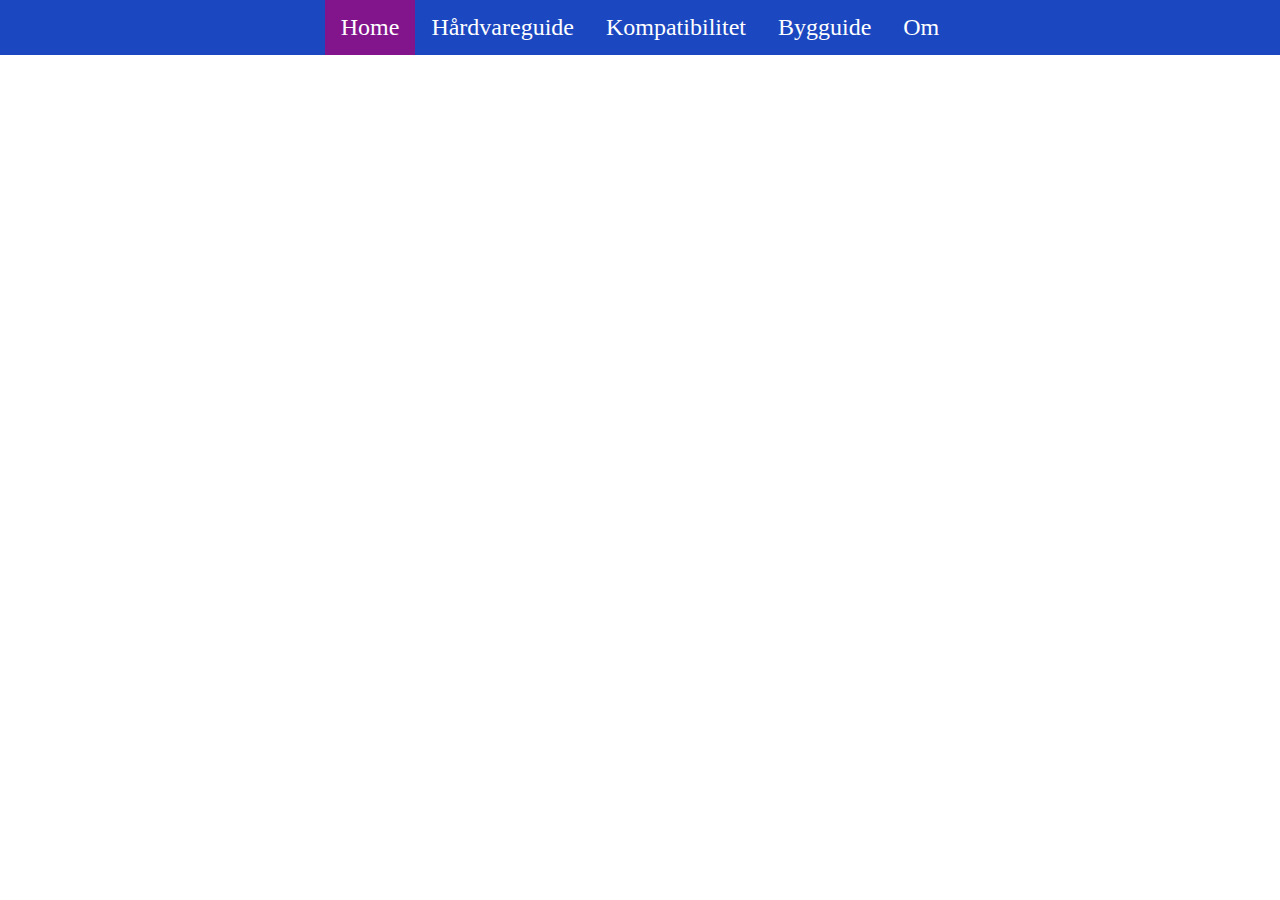
==== index.html @ 6b0c7eca "bara filer" ====
<html>
    <meta charset ="utf-8">
    <link rel="stylesheet" href="style.css">
    <link rel="icon" href="lycklyck.png" type="image/x-icon"/>
    <title>D470rby664r6u1d3n</title>

    <head>
        <body>
            <ul class="navbar">
                <li><a class="active" href="index.html">Home</a></li>
                <li><a href="hardware.html">Hårdvareguide</a></li>
                <li><a href="">Kompatibilitet</a></li>
                <li><a href="#buildguide">Bygguide</a></li>
                <li><a href="#about">Om</a></li>
          </ul>        
        </body>
    </head>
</html>
---- style.css ----
body {
  margin:0;
  background-image: url("https://media.cnn.com/api/v1/images/stellar/prod/200630133939-build-3-1.jpg?q=w_4032,h_3024,x_0,y_0,c_fill");
}

.navbar {
  list-style-type: none;
  margin: 0;
  padding: 0;
  overflow: hidden;
  background-color: #1b47c0;
  position: fixed;
  top: 0;
  width: 100%;
  display: flex;
  justify-content: center;
}

ul li {
  float: left;
}

li a {
  display: block;
  color: rgb(255, 255, 255);
  text-align: center;
  padding: 14px 16px;
  text-decoration: none;
  font-size: 150%;
}

li a:hover:not(.active) {
  background-color: #112f81;
}

.active {
  background-color: #82158b;
}
h2{
  margin-top: 60px;
}

.comp_img{
  width: 25%;
  border-radius: 5px;
  border-style: solid;
  border-color: #112f81;
  border-width: 5px;
}

article{
  border-style: double;
  border-width: 10px;
  border-radius: 15px;
  border-color: #82158b;
  width: 50%;
  background-color: #1b47c0;
}

section h2{
  background-color: blue;
  text-align: center;
  border-color: #82158b;
  border-style: groove;
  width: 15%;
}
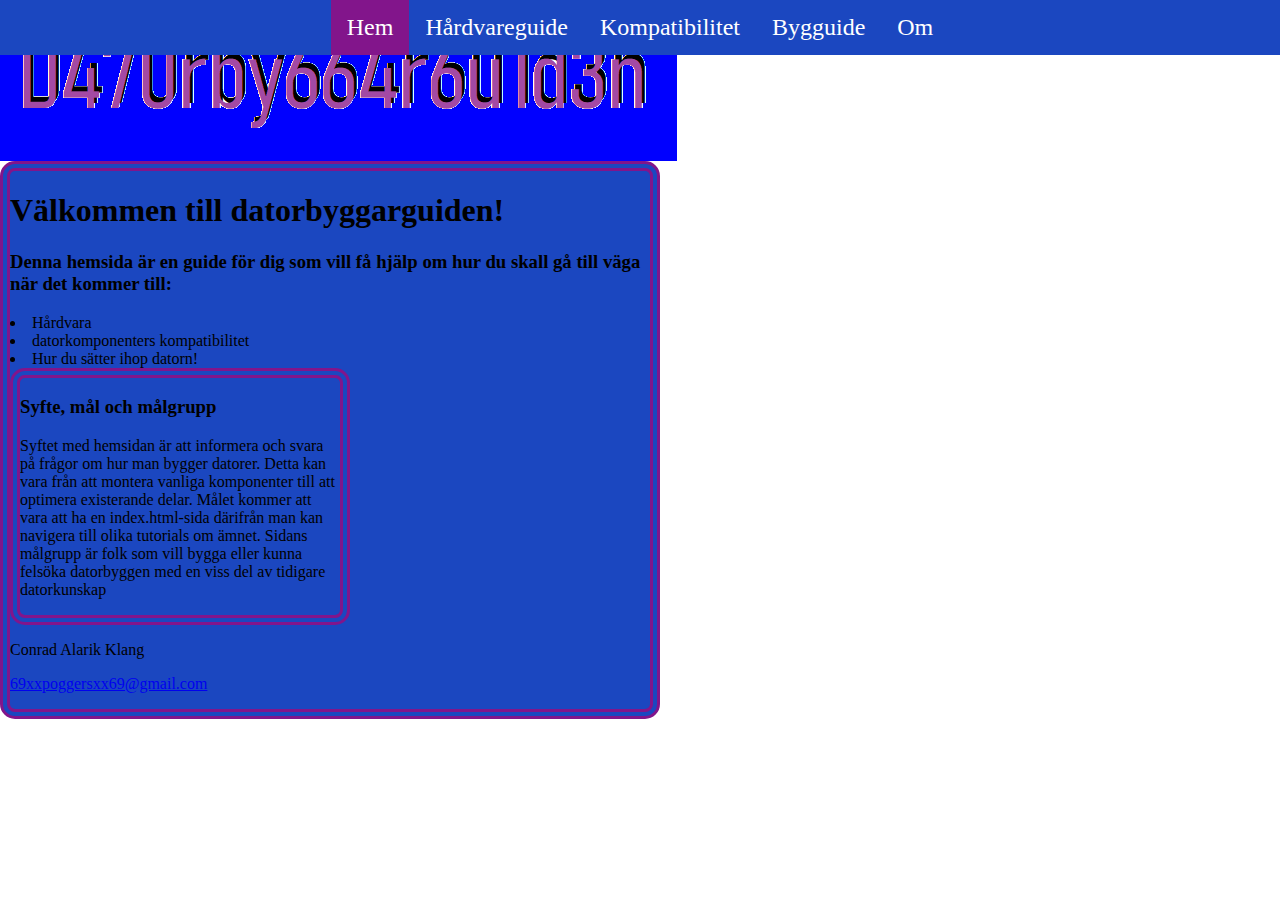
==== commit 872a3884: "Update index.html" ====
--- a/index.html
+++ b/index.html
@@ -1,18 +1,33 @@
 <html>
     <meta charset ="utf-8">
     <link rel="stylesheet" href="style.css">
-    <link rel="icon" href="lycklyck.png" type="image/x-icon"/>
+    <link rel="icon" href="images/lycklyck.png" type="image/x-icon"/>
     <title>D470rby664r6u1d3n</title>
 
     <head>
         <body>
             <ul class="navbar">
-                <li><a class="active" href="index.html">Home</a></li>
+                <li><a class="active" href="index.html">Hem</a></li>
                 <li><a href="hardware.html">Hårdvareguide</a></li>
-                <li><a href="">Kompatibilitet</a></li>
-                <li><a href="#buildguide">Bygguide</a></li>
-                <li><a href="#about">Om</a></li>
+                <li><a href="compatibility.html">Kompatibilitet</a></li>
+                <li><a href="build_guide.html">Bygguide</a></li>
+                <li><a href="about.html">Om</a></li>
           </ul>        
         </body>
     </head>
-</html>+<img src="images/D470rby664r6u1d3n.png" class="banner">
+<article>
+    <h1>Välkommen till datorbyggarguiden!</h1>
+    <h3> Denna hemsida är en guide för dig som vill få hjälp om hur du skall gå till väga när det kommer till:</h3>
+    <li>Hårdvara</li>
+    <li>datorkomponenters kompatibilitet</li>
+    <li>Hur du sätter ihop datorn!</li>
+    <article>
+        <h3>Syfte, mål och målgrupp</h3>
+        <p>Syftet med hemsidan är att informera och svara på frågor om hur man bygger datorer. Detta kan vara från att montera vanliga komponenter till att optimera existerande delar. Målet kommer att vara att ha en index.html-sida därifrån man kan navigera till olika tutorials om ämnet. Sidans målgrupp är folk som vill bygga eller kunna felsöka datorbyggen med en viss del av tidigare datorkunskap</p>
+    </article>
+    <p>Conrad Alarik Klang</p>
+    <p><a href="mailto:69xxpoggersxx69@gmail.com">69xxpoggersxx69@gmail.com</a></p>
+
+</article>
+</html>
